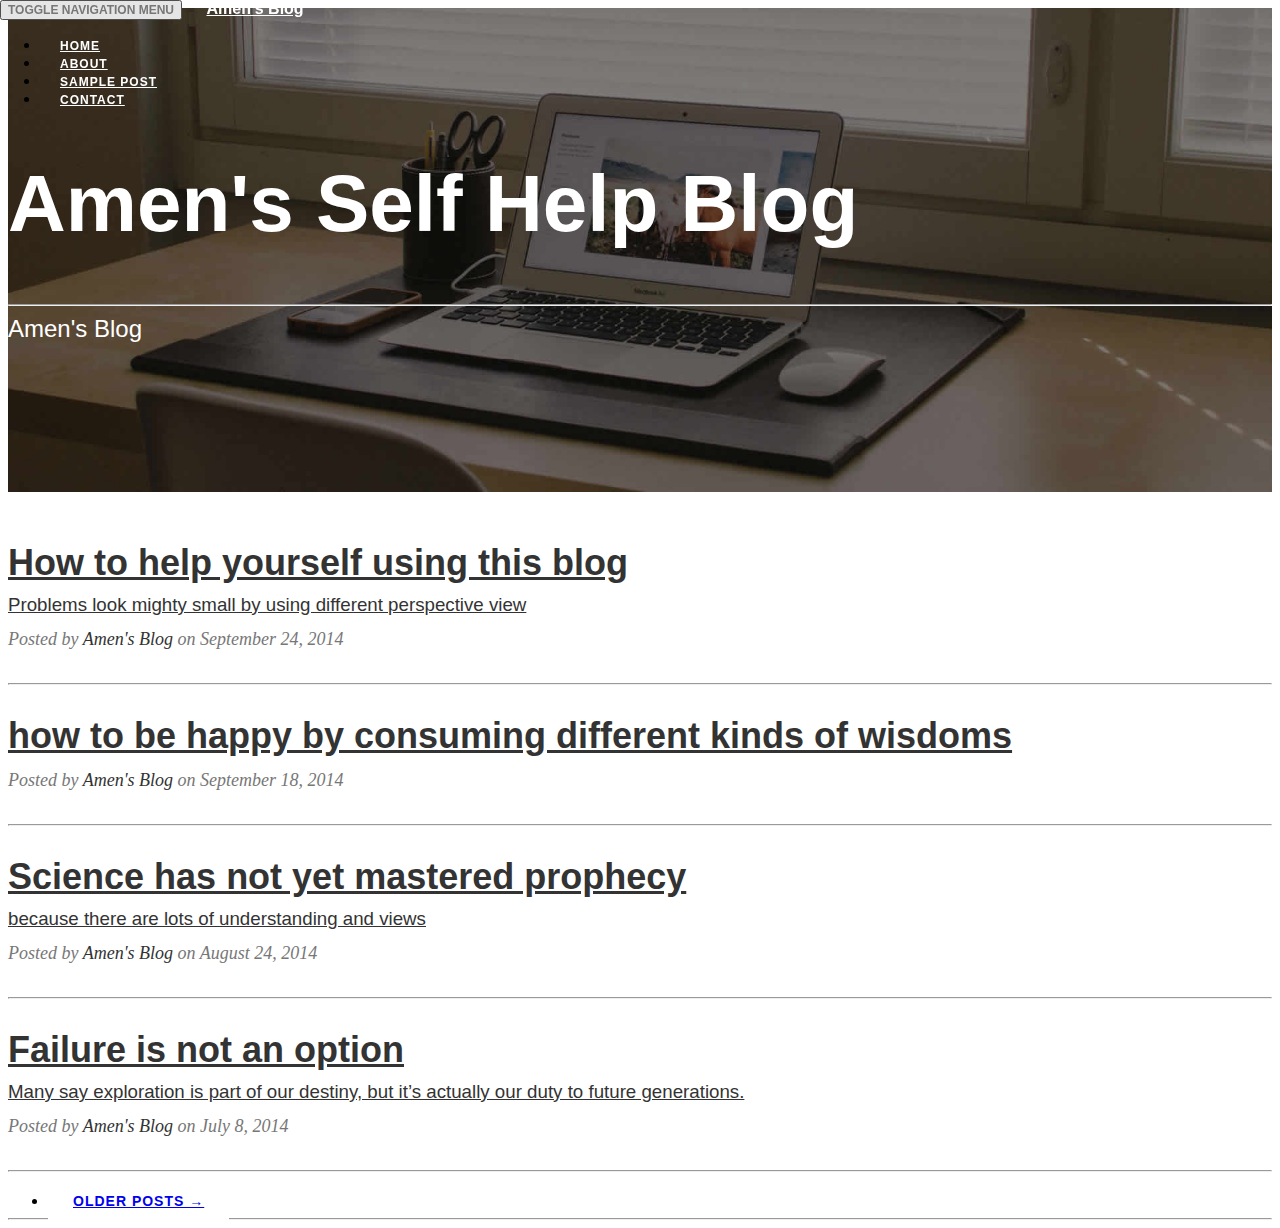
==== index.html @ a3c5f76c "amen" ====
<!DOCTYPE html>
<html >

<head>

 
    <title>Self help Blog</title>

    
    <link href="vendor/bootstrap/css/bootstrap.min.css" rel="stylesheet">

    
    <link href="css/clean-blog.min.css" rel="stylesheet">

        
</head>

<body>

    
    <nav class="navbar navbar-default navbar-custom navbar-fixed-top">
        <div class="container-fluid">
         
            <div class="navbar-header page-scroll">
                <button type="button" class="navbar-toggle" data-toggle="collapse" data-target="#bs-example-navbar-collapse-1">
                    <span class="sr-only">Toggle navigation</span>
                    Menu <i class="fa fa-bars"></i>
                </button>
                <a class="navbar-brand" href="index.html">Amen's Blog</a>
            </div>

            <!-- Collect the nav links, forms, and other content for toggling -->
            <div class="collapse navbar-collapse" id="bs-example-navbar-collapse-1">
                <ul class="nav navbar-nav navbar-right">
                    <li>
                        <a href="index.html">Home</a>
                    </li>
                    <li>
                        <a href="about.html">About</a>
                    </li>
                    <li>
                        <a href="post.html">Sample Post</a>
                    </li>
                    <li>
                        <a href="contact.html">Contact</a>
                    </li>
                </ul>
            </div>
            
        </div>
        </nav>

    <!-- Page Header -->
    
    <header class="intro-header" style="background-image: url('img/home-bg.jpg')">
        <div class="container">
            <div class="row">
                <div class="col-lg-8 col-lg-offset-2 col-md-10 col-md-offset-1">
                    <div class="site-heading">
                        <h1>Amen's Self Help Blog</h1>
                        <hr class="small">
                        <span class="subheading">Amen's Blog</span>
                    </div>
                </div>
            </div>
        </div>
    </header>

    <!-- Main Content -->
    <div class="container">
        <div class="row">
            <div class="col-lg-8 col-lg-offset-2 col-md-10 col-md-offset-1">
                <div class="post-preview">
                    <a href="post.html">
                        <h2 class="post-title">
                            How to help yourself using this blog
                        </h2>
                        <h3 class="post-subtitle">
                            Problems look mighty small by using different perspective view 
                        </h3>
                    </a>
                    <p class="post-meta">Posted by <a href="#">Amen's Blog</a> on September 24, 2014</p>
                </div>
                <hr>
                <div class="post-preview">
                    <a href="post.html">
                        <h2 class="post-title">
                        how to be happy by consuming different kinds of wisdoms
                        </h2>
                    </a>
                    <p class="post-meta">Posted by <a href="#">Amen's Blog</a> on September 18, 2014</p>
                </div>
                <hr>
                <div class="post-preview">
                    <a href="post.html">
                        <h2 class="post-title">
                            Science has not yet mastered prophecy
                        </h2>
                        <h3 class="post-subtitle">
                            because there are lots of understanding and views
                        </h3>
                    </a>
                    <p class="post-meta">Posted by <a href="#">Amen's Blog</a> on August 24, 2014</p>
                </div>
                <hr>
                <div class="post-preview">
                    <a href="post.html">
                        <h2 class="post-title">
                            Failure is not an option
                        </h2>
                        <h3 class="post-subtitle">
                            Many say exploration is part of our destiny, but it’s actually our duty to future generations.
                        </h3>
                    </a>
                    <p class="post-meta">Posted by <a href="#">Amen's Blog</a> on July 8, 2014</p>
                </div>
                <hr>
                <!-- Pager -->
                <ul class="pager">
                    <li class="next">
                        <a href="#">Older Posts &rarr;</a>
                    </li>
                </ul>
            </div>
        </div>
    </div>

    <hr>


</body>

</html>
---- css/clean-blog.min.css ----
*/a,body{color:#333}.navbar-custom .nav li a,.navbar-custom 
 .navbar-brand,h1,h2,h3,h4,h5,h6{font-weight:800}.caption,
 .intro-header .page-heading,.intro-header .subheading,.navbar-custom,h1,h2,h3,h4,h5,h6{font-family:'Open Sans','Helvetica Neue',Helvetica,Arial,sans-serif}p{line-height:1.5;margin:30px 0}p:italic}hr.small{max-width:100px;margin:15px auto;border-width:4px;border-color:#fff}.navbar-custom{position:absolute;top:0;left:0;width:100%;z-index:3}.navbar-custom .navbar-header .navbar-toggle{color:#777;font-weight:800;text-transform:uppercase;font-size:12px}.navbar-custom .nav li a{text-transform:uppercase;font-size:12px;letter-spacing:1px}@media only screen and (min-width:768px){.navbar-custom{background:0 0;border-bottom:1px solid transparent}.navbar-custom .navbar-brand{color:#fff;padding:20px}.navbar-custom .navbar-brand:focus,.navbar-custom .navbar-brand:hover{color:rgba(255,255,255,.8)}.navbar-custom .nav li a{color:#fff;padding:20px}.navbar-custom .nav li a:focus,.navbar-custom .nav li a:hover{color:rgba(255,255,255,.8)}.navbar-custom .nav li ul.dropdown-menu a{color:#333}.navbar-custom .nav li ul.dropdown-menu a:focus,.navbar-custom .nav li ul.dropdown-menu a:hover{color:#0085A1}}@media only screen and (min-width:1170px){.navbar-custom{-webkit-transition:background-color .3s;-moz-transition:background-color .3s;transition:background-color .3s;-webkit-transform:translate3d(0,0,0);-moz-transform:translate3d(0,0,0);-ms-transform:translate3d(0,0,0);-o-transform:translate3d(0,0,0);transform:translate3d(0,0,0);-webkit-backface-visibility:hidden;backface-visibility:hidden}.navbar-custom.is-fixed{position:fixed;top:-61px;background-color:rgba(255,255,255,.9);border-bottom:1px solid #f2f2f2;-webkit-transition:-webkit-transform .3s;-moz-transition:-moz-transform .3s;transition:transform .3s}.navbar-custom.is-fixed .navbar-brand{color:#333}.navbar-custom.is-fixed .navbar-brand:focus,.navbar-custom.is-fixed .navbar-brand:hover{color:#0085A1}.navbar-custom.is-fixed .nav li a{color:#333}.navbar-custom.is-fixed .nav li a:focus,.navbar-custom.is-fixed .nav li a:hover{color:#0085A1}.navbar-custom.is-visible{-webkit-transform:translate3d(0,100%,0);-moz-transform:translate3d(0,100%,0);-ms-transform:translate3d(0,100%,0);-o-transform:translate3d(0,100%,0);transform:translate3d(0,100%,0)}}.intro-header{background:center center no-repeat;-webkit-background-size:cover;-moz-background-size:cover;background-size:cover;-o-background-size:cover;margin-bottom:50px}.intro-header .page-heading,.intro-header .post-heading,.intro-header .site-heading{padding:100px 0 50px;color:#fff}.intro-header .page-heading h1,.intro-header .site-heading h1{margin-top:0;font-size:50px}.intro-header .page-heading .subheading,.intro-header .site-heading .subheading{font-size:24px;line-height:1.1;display:block;font-weight:300;margin:10px 0 0}@media only screen and (min-width:768px){.intro-header .page-heading,.intro-header .post-heading,.intro-header .site-heading{padding:150px 0}.intro-header .page-heading h1,.intro-header .site-heading h1{font-size:80px}}.intro-header .post-heading h1{font-size:35px}.intro-header .post-heading .meta,.intro-header .post-heading .subheading{line-height:1.1;display:block}.intro-header .post-heading .subheading{font-size:24px;margin:10px 0 30px;font-weight:600}.intro-header .post-heading .meta{font-family:Lora,'Times New Roman',serif;font-style:italic;font-weight:300;font-size:20px}.intro-header .post-heading .meta a{color:#fff}@media only screen and (min-width:768px){.intro-header .post-heading h1{font-size:55px}.intro-header .post-heading .subheading{font-size:30px}}.post-preview>a{color:#333}.post-preview>a:focus,.post-preview>a:hover{text-decoration:none;color:#0085A1}.post-preview>a>.post-title{font-size:30px;margin-top:30px;margin-bottom:10px}.post-preview>a>.post-subtitle{margin:0 0 10px;font-weight:300}.post-preview>.post-meta{color:#777;font-size:18px;font-style:italic;margin-top:0}.post-preview>.post-meta>a{text-decoration:none;color:#333}.post-preview>.post-meta>a:focus,.post-preview>.post-meta>a:hover{color:#0085A1;text-decoration:underline}@media only screen and (min-width:768px){.post-preview>a>.post-title{font-size:36px}}.section-heading{font-size:36px;margin-top:60px;font-weight:700}.btn,.pager li>a,.pager li>span{font-family:'Open Sans','Helvetica Neue',Helvetica,Arial,sans-serif;text-transform:uppercase;font-weight:800;letter-spacing:1px}.caption{font-size:14px;padding:10px;font-style:italic;margin:0;display:block;border-bottom-right-radius:5px;border-bottom-left-radius:5px}footer{padding:50px 0 65px}footer .list-inline{margin:0;padding:0}footer .copyright{font-size:14px;margin-bottom:0}.floating-label-form-group{font-size:14px;position:relative;margin-bottom:0;padding-bottom:.5em;border-bottom:1px solid #eee}.floating-label-form-group input,.floating-label-form-group textarea{z-index:1;position:relative;padding-right:0;padding-left:0;border:none;border-radius:0;font-size:1.5em;background:0 0;box-shadow:none!important;resize:none}.floating-label-form-group label{display:block;z-index:0;position:relative;top:2em;margin:0;font-size:.85em;line-height:1.764705882em;vertical-align:middle;vertical-align:baseline;opacity:0;-webkit-transition:top .3s ease,opacity .3s ease;-moz-transition:top .3s ease,opacity .3s ease;-ms-transition:top .3s ease,opacity .3s ease;transition:top .3s ease,opacity .3s ease}.floating-label-form-group::not(:first-child){padding-left:14px;border-left:1px solid #eee}.floating-label-form-group-with-value label{top:0;opacity:1}.floating-label-form-group-with-focus label{color:#0085A1}form .row:first-child .floating-label-form-group{border-top:1px solid #eee}.btn{font-size:14px;border-radius:0;padding:15px 25px}.btn-lg{font-size:16px;padding:25px 35px}.btn-default:focus,.btn-default:hover{background-color:#0085A1;border:1px solid #0085A1;color:#fff}.pager{margin:20px 0 0}.pager li>a,.pager li>span{font-size:14px;padding:15px 25px;background-color:#fff;border-radius:0}.pager li>a:focus,.pager li>a:hover{color:#fff;background-color:#0085A1;border:1px solid #0085A1}.pager .disabled>a,.pager .disabled>a:focus,.pager .disabled>a:hover,.pager .disabled>span{color:#777;background-color:#333;cursor:not-allowed}::-moz-selection{color:#fff;text-shadow:none;background:#0085A1}
 ::selection{color:#fff;text-shadow:none;background:#0085A1}img::selection{color:#fff;background:0 0}img::-moz-selection{color:#fff;
    background:0 0}
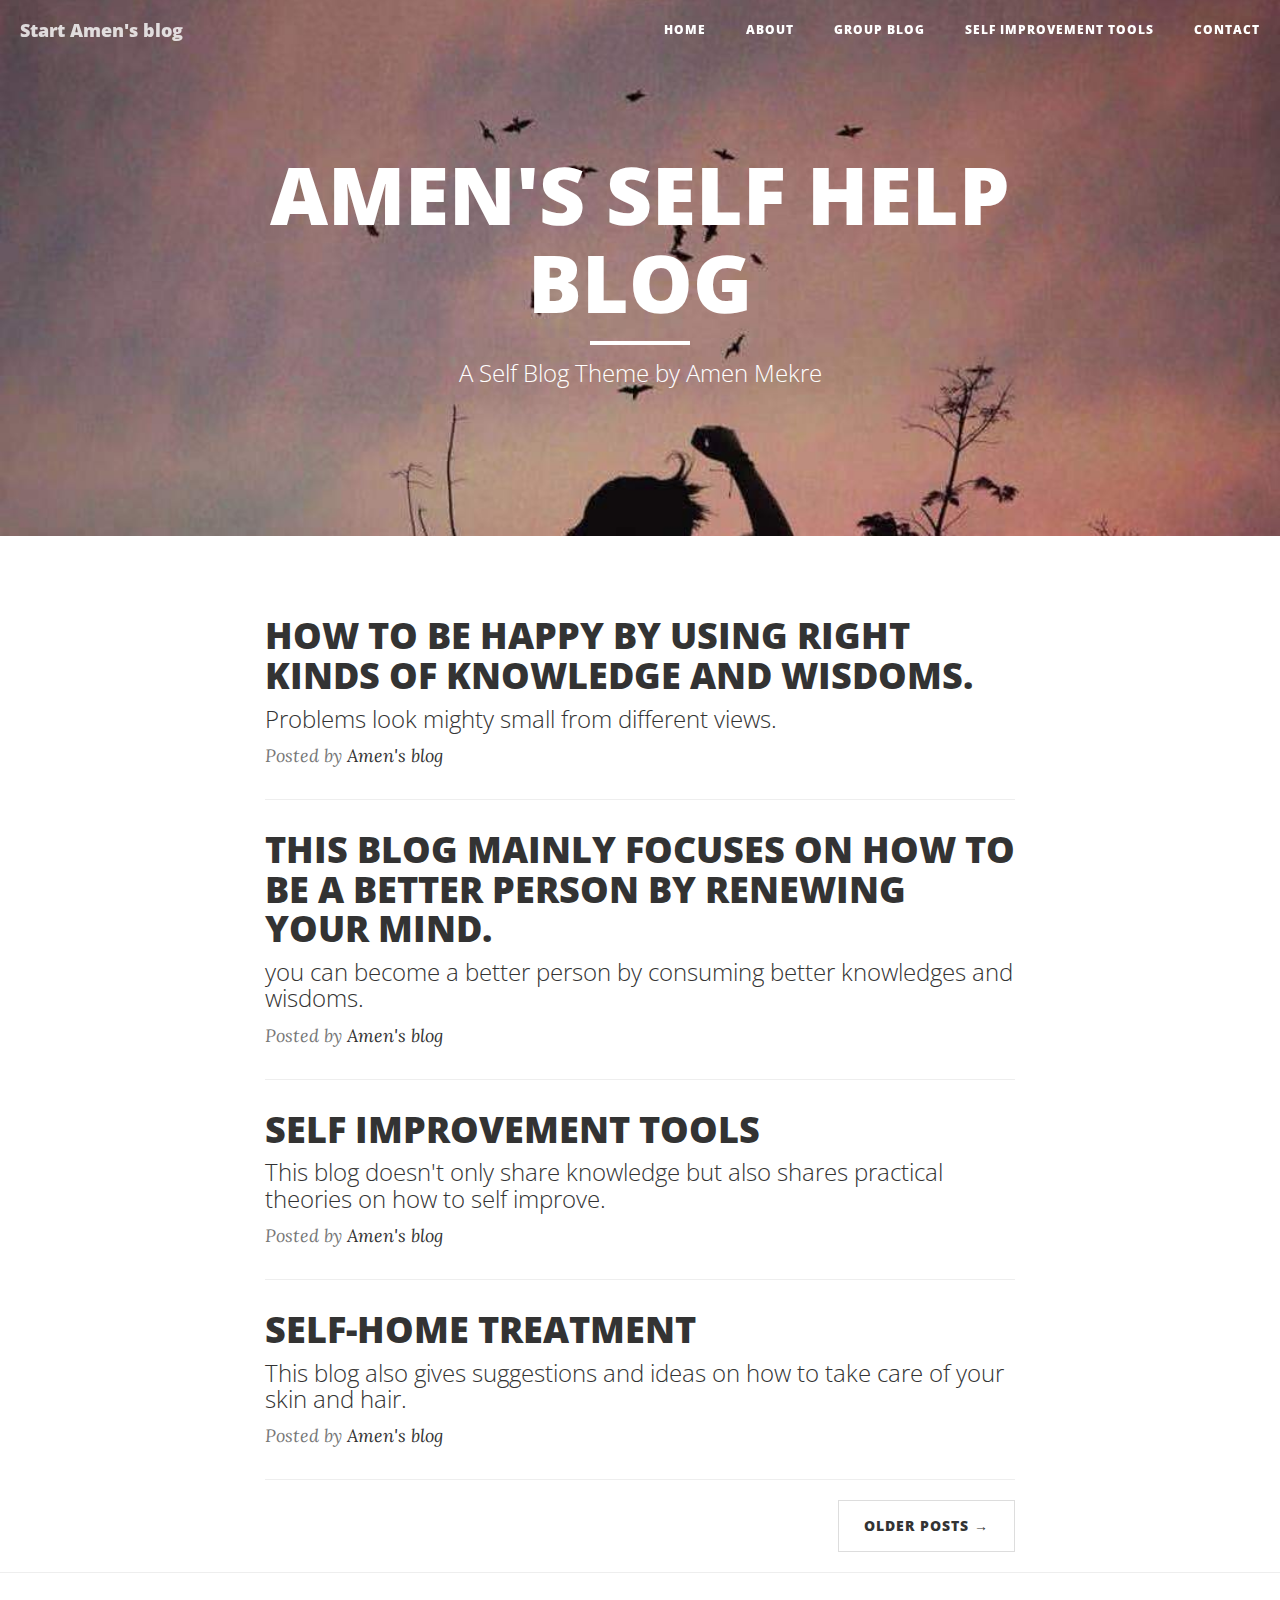
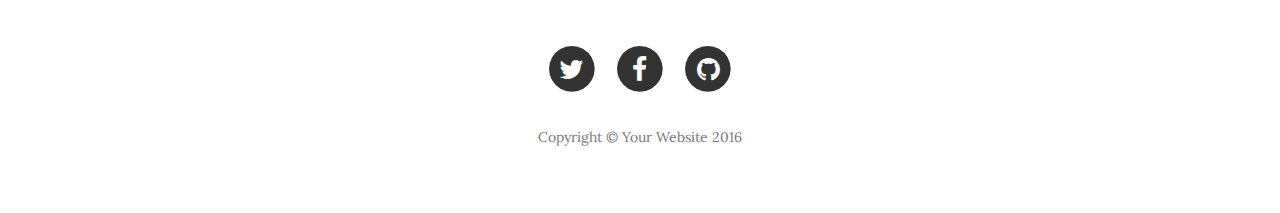
==== commit b3d17e7d: "Add files via upload" ====
--- a/index.html
+++ b/index.html
@@ -1,32 +1,48 @@
 <!DOCTYPE html>
-<html >
+<html lang="en">
 
 <head>
 
- 
-    <title>Self help Blog</title>
-
-    
+    <meta charset="utf-8">
+    <meta http-equiv="X-UA-Compatible" content="IE=edge">
+    <meta name="viewport" content="width=device-width, initial-scale=1">
+    <meta name="description" content="">
+    <meta name="author" content="">
+
+    <title>AMEN'S SELF HELP BLOG</title>
+
+    <!-- Bootstrap Core CSS -->
     <link href="vendor/bootstrap/css/bootstrap.min.css" rel="stylesheet">
 
-    
+    <!-- Theme CSS -->
     <link href="css/clean-blog.min.css" rel="stylesheet">
 
-        
+    <!-- Custom Fonts -->
+    <link href="vendor/font-awesome/css/font-awesome.min.css" rel="stylesheet" type="text/css">
+    <link href='https://fonts.googleapis.com/css?family=Lora:400,700,400italic,700italic' rel='stylesheet' type='text/css'>
+    <link href='https://fonts.googleapis.com/css?family=Open+Sans:300italic,400italic,600italic,700italic,800italic,400,300,600,700,800' rel='stylesheet' type='text/css'>
+
+    <!-- HTML5 Shim and Respond.js IE8 support of HTML5 elements and media queries -->
+    <!-- WARNING: Respond.js doesn't work if you view the page via file:// -->
+    <!--[if lt IE 9]>
+        <script src="https://oss.maxcdn.com/libs/html5shiv/3.7.0/html5shiv.js"></script>
+        <script src="https://oss.maxcdn.com/libs/respond.js/1.4.2/respond.min.js"></script>
+    <![endif]-->
+
 </head>
 
 <body>
 
-    
+    <!-- Navigation -->
     <nav class="navbar navbar-default navbar-custom navbar-fixed-top">
         <div class="container-fluid">
-         
+            <!-- Brand and toggle get grouped for better mobile display -->
             <div class="navbar-header page-scroll">
                 <button type="button" class="navbar-toggle" data-toggle="collapse" data-target="#bs-example-navbar-collapse-1">
                     <span class="sr-only">Toggle navigation</span>
                     Menu <i class="fa fa-bars"></i>
                 </button>
-                <a class="navbar-brand" href="index.html">Amen's Blog</a>
+                <a class="navbar-brand" href="index.html">Start Amen's blog</a>
             </div>
 
             <!-- Collect the nav links, forms, and other content for toggling -->
@@ -39,27 +55,31 @@
                         <a href="about.html">About</a>
                     </li>
                     <li>
-                        <a href="post.html">Sample Post</a>
+                        <a href="https://flash-evergreen.glitch.me/">GROUP BLOG</a>
+                    </li>
+                    <li>
+                        <a href="post.html">Self Improvement tools</a>
                     </li>
                     <li>
                         <a href="contact.html">Contact</a>
                     </li>
                 </ul>
             </div>
-            
-        </div>
-        </nav>
+            <!-- /.navbar-collapse -->
+        </div>
+        <!-- /.container -->
+    </nav>
 
     <!-- Page Header -->
-    
+    <!-- Set your background image for this header on the line below. -->
     <header class="intro-header" style="background-image: url('img/home-bg.jpg')">
         <div class="container">
             <div class="row">
                 <div class="col-lg-8 col-lg-offset-2 col-md-10 col-md-offset-1">
                     <div class="site-heading">
-                        <h1>Amen's Self Help Blog</h1>
+                        <h1>AMEN'S SELF HELP BLOG</h1>
                         <hr class="small">
-                        <span class="subheading">Amen's Blog</span>
+                        <span class="subheading">A Self Blog Theme by Amen Mekre</span>
                     </div>
                 </div>
             </div>
@@ -72,47 +92,49 @@
             <div class="col-lg-8 col-lg-offset-2 col-md-10 col-md-offset-1">
                 <div class="post-preview">
                     <a href="post.html">
+                        <h2 class="post-title"> 
+                              HOW TO BE HAPPY BY USING RIGHT KINDS OF KNOWLEDGE AND WISDOMS.
+                        </h2>
+                        <h3 class="post-subtitle">
+                            Problems look mighty small from different views.
+                        </h3>
+                    </a>
+                    <p class="post-meta">Posted by <a href="#"> Amen's blog </a> </p>
+                </div>
+                <hr>
+                <div class="post-preview">
+                    <a href="post.html">
                         <h2 class="post-title">
-                            How to help yourself using this blog
-                        </h2>
-                        <h3 class="post-subtitle">
-                            Problems look mighty small by using different perspective view 
+                            THIS BLOG MAINLY FOCUSES ON HOW TO BE A BETTER PERSON BY RENEWING YOUR MIND. 
+                        </h2>
+                        <h3 class="post-subtitle">
+                            you can become a better person by consuming better knowledges and wisdoms. </h3>
+                    </a>
+                    <p class="post-meta">Posted by <a href="#"> Amen's blog</a> </p>
+                </div>
+                <hr>
+                <div class="post-preview">
+                    <a href="post.html">
+                        <h2 class="post-title">
+                            SELF IMPROVEMENT TOOLS
+                        </h2>
+                        <h3 class="post-subtitle">
+                            This blog doesn't only share knowledge but also shares practical theories on how to self improve.
                         </h3>
                     </a>
-                    <p class="post-meta">Posted by <a href="#">Amen's Blog</a> on September 24, 2014</p>
+                    <p class="post-meta">Posted by <a href="#">Amen's blog</a></p>
                 </div>
                 <hr>
                 <div class="post-preview">
                     <a href="post.html">
                         <h2 class="post-title">
-                        how to be happy by consuming different kinds of wisdoms
-                        </h2>
-                    </a>
-                    <p class="post-meta">Posted by <a href="#">Amen's Blog</a> on September 18, 2014</p>
-                </div>
-                <hr>
-                <div class="post-preview">
-                    <a href="post.html">
-                        <h2 class="post-title">
-                            Science has not yet mastered prophecy
-                        </h2>
-                        <h3 class="post-subtitle">
-                            because there are lots of understanding and views
+                            SELF-HOME TREATMENT
+                        </h2>
+                        <h3 class="post-subtitle">
+                            This blog also gives suggestions and ideas on how to take care of your skin and hair.
                         </h3>
                     </a>
-                    <p class="post-meta">Posted by <a href="#">Amen's Blog</a> on August 24, 2014</p>
-                </div>
-                <hr>
-                <div class="post-preview">
-                    <a href="post.html">
-                        <h2 class="post-title">
-                            Failure is not an option
-                        </h2>
-                        <h3 class="post-subtitle">
-                            Many say exploration is part of our destiny, but it’s actually our duty to future generations.
-                        </h3>
-                    </a>
-                    <p class="post-meta">Posted by <a href="#">Amen's Blog</a> on July 8, 2014</p>
+                    <p class="post-meta">Posted by <a href="#"> Amen's blog</a> </p>
                 </div>
                 <hr>
                 <!-- Pager -->
@@ -127,6 +149,55 @@
 
     <hr>
 
+    <!-- Footer -->
+    <footer>
+        <div class="container">
+            <div class="row">
+                <div class="col-lg-8 col-lg-offset-2 col-md-10 col-md-offset-1">
+                    <ul class="list-inline text-center">
+                        <li>
+                            <a href="#">
+                                <span class="fa-stack fa-lg">
+                                    <i class="fa fa-circle fa-stack-2x"></i>
+                                    <i class="fa fa-twitter fa-stack-1x fa-inverse"></i>
+                                </span>
+                            </a>
+                        </li>
+                        <li>
+                            <a href="#">
+                                <span class="fa-stack fa-lg">
+                                    <i class="fa fa-circle fa-stack-2x"></i>
+                                    <i class="fa fa-facebook fa-stack-1x fa-inverse"></i>
+                                </span>
+                            </a>
+                        </li>
+                        <li>
+                            <a href="#">
+                                <span class="fa-stack fa-lg">
+                                    <i class="fa fa-circle fa-stack-2x"></i>
+                                    <i class="fa fa-github fa-stack-1x fa-inverse"></i>
+                                </span>
+                            </a>
+                        </li>
+                    </ul>
+                    <p class="copyright text-muted">Copyright &copy; Your Website 2016</p>
+                </div>
+            </div>
+        </div>
+    </footer>
+
+    <!-- jQuery -->
+    <script src="vendor/jquery/jquery.min.js"></script>
+
+    <!-- Bootstrap Core JavaScript -->
+    <script src="vendor/bootstrap/js/bootstrap.min.js"></script>
+
+    <!-- Contact Form JavaScript -->
+    <script src="js/jqBootstrapValidation.js"></script>
+    <script src="js/contact_me.js"></script>
+
+    <!-- Theme JavaScript -->
+    <script src="js/clean-blog.min.js"></script>
 
 </body>
 
--- a/css/clean-blog.min.css
+++ b/css/clean-blog.min.css
@@ -1,5 +1,5 @@
- */a,body{color:#333}.navbar-custom .nav li a,.navbar-custom 
- .navbar-brand,h1,h2,h3,h4,h5,h6{font-weight:800}.caption,
- .intro-header .page-heading,.intro-header .subheading,.navbar-custom,h1,h2,h3,h4,h5,h6{font-family:'Open Sans','Helvetica Neue',Helvetica,Arial,sans-serif}p{line-height:1.5;margin:30px 0}p:italic}hr.small{max-width:100px;margin:15px auto;border-width:4px;border-color:#fff}.navbar-custom{position:absolute;top:0;left:0;width:100%;z-index:3}.navbar-custom .navbar-header .navbar-toggle{color:#777;font-weight:800;text-transform:uppercase;font-size:12px}.navbar-custom .nav li a{text-transform:uppercase;font-size:12px;letter-spacing:1px}@media only screen and (min-width:768px){.navbar-custom{background:0 0;border-bottom:1px solid transparent}.navbar-custom .navbar-brand{color:#fff;padding:20px}.navbar-custom .navbar-brand:focus,.navbar-custom .navbar-brand:hover{color:rgba(255,255,255,.8)}.navbar-custom .nav li a{color:#fff;padding:20px}.navbar-custom .nav li a:focus,.navbar-custom .nav li a:hover{color:rgba(255,255,255,.8)}.navbar-custom .nav li ul.dropdown-menu a{color:#333}.navbar-custom .nav li ul.dropdown-menu a:focus,.navbar-custom .nav li ul.dropdown-menu a:hover{color:#0085A1}}@media only screen and (min-width:1170px){.navbar-custom{-webkit-transition:background-color .3s;-moz-transition:background-color .3s;transition:background-color .3s;-webkit-transform:translate3d(0,0,0);-moz-transform:translate3d(0,0,0);-ms-transform:translate3d(0,0,0);-o-transform:translate3d(0,0,0);transform:translate3d(0,0,0);-webkit-backface-visibility:hidden;backface-visibility:hidden}.navbar-custom.is-fixed{position:fixed;top:-61px;background-color:rgba(255,255,255,.9);border-bottom:1px solid #f2f2f2;-webkit-transition:-webkit-transform .3s;-moz-transition:-moz-transform .3s;transition:transform .3s}.navbar-custom.is-fixed .navbar-brand{color:#333}.navbar-custom.is-fixed .navbar-brand:focus,.navbar-custom.is-fixed .navbar-brand:hover{color:#0085A1}.navbar-custom.is-fixed .nav li a{color:#333}.navbar-custom.is-fixed .nav li a:focus,.navbar-custom.is-fixed .nav li a:hover{color:#0085A1}.navbar-custom.is-visible{-webkit-transform:translate3d(0,100%,0);-moz-transform:translate3d(0,100%,0);-ms-transform:translate3d(0,100%,0);-o-transform:translate3d(0,100%,0);transform:translate3d(0,100%,0)}}.intro-header{background:center center no-repeat;-webkit-background-size:cover;-moz-background-size:cover;background-size:cover;-o-background-size:cover;margin-bottom:50px}.intro-header .page-heading,.intro-header .post-heading,.intro-header .site-heading{padding:100px 0 50px;color:#fff}.intro-header .page-heading h1,.intro-header .site-heading h1{margin-top:0;font-size:50px}.intro-header .page-heading .subheading,.intro-header .site-heading .subheading{font-size:24px;line-height:1.1;display:block;font-weight:300;margin:10px 0 0}@media only screen and (min-width:768px){.intro-header .page-heading,.intro-header .post-heading,.intro-header .site-heading{padding:150px 0}.intro-header .page-heading h1,.intro-header .site-heading h1{font-size:80px}}.intro-header .post-heading h1{font-size:35px}.intro-header .post-heading .meta,.intro-header .post-heading .subheading{line-height:1.1;display:block}.intro-header .post-heading .subheading{font-size:24px;margin:10px 0 30px;font-weight:600}.intro-header .post-heading .meta{font-family:Lora,'Times New Roman',serif;font-style:italic;font-weight:300;font-size:20px}.intro-header .post-heading .meta a{color:#fff}@media only screen and (min-width:768px){.intro-header .post-heading h1{font-size:55px}.intro-header .post-heading .subheading{font-size:30px}}.post-preview>a{color:#333}.post-preview>a:focus,.post-preview>a:hover{text-decoration:none;color:#0085A1}.post-preview>a>.post-title{font-size:30px;margin-top:30px;margin-bottom:10px}.post-preview>a>.post-subtitle{margin:0 0 10px;font-weight:300}.post-preview>.post-meta{color:#777;font-size:18px;font-style:italic;margin-top:0}.post-preview>.post-meta>a{text-decoration:none;color:#333}.post-preview>.post-meta>a:focus,.post-preview>.post-meta>a:hover{color:#0085A1;text-decoration:underline}@media only screen and (min-width:768px){.post-preview>a>.post-title{font-size:36px}}.section-heading{font-size:36px;margin-top:60px;font-weight:700}.btn,.pager li>a,.pager li>span{font-family:'Open Sans','Helvetica Neue',Helvetica,Arial,sans-serif;text-transform:uppercase;font-weight:800;letter-spacing:1px}.caption{font-size:14px;padding:10px;font-style:italic;margin:0;display:block;border-bottom-right-radius:5px;border-bottom-left-radius:5px}footer{padding:50px 0 65px}footer .list-inline{margin:0;padding:0}footer .copyright{font-size:14px;margin-bottom:0}.floating-label-form-group{font-size:14px;position:relative;margin-bottom:0;padding-bottom:.5em;border-bottom:1px solid #eee}.floating-label-form-group input,.floating-label-form-group textarea{z-index:1;position:relative;padding-right:0;padding-left:0;border:none;border-radius:0;font-size:1.5em;background:0 0;box-shadow:none!important;resize:none}.floating-label-form-group label{display:block;z-index:0;position:relative;top:2em;margin:0;font-size:.85em;line-height:1.764705882em;vertical-align:middle;vertical-align:baseline;opacity:0;-webkit-transition:top .3s ease,opacity .3s ease;-moz-transition:top .3s ease,opacity .3s ease;-ms-transition:top .3s ease,opacity .3s ease;transition:top .3s ease,opacity .3s ease}.floating-label-form-group::not(:first-child){padding-left:14px;border-left:1px solid #eee}.floating-label-form-group-with-value label{top:0;opacity:1}.floating-label-form-group-with-focus label{color:#0085A1}form .row:first-child .floating-label-form-group{border-top:1px solid #eee}.btn{font-size:14px;border-radius:0;padding:15px 25px}.btn-lg{font-size:16px;padding:25px 35px}.btn-default:focus,.btn-default:hover{background-color:#0085A1;border:1px solid #0085A1;color:#fff}.pager{margin:20px 0 0}.pager li>a,.pager li>span{font-size:14px;padding:15px 25px;background-color:#fff;border-radius:0}.pager li>a:focus,.pager li>a:hover{color:#fff;background-color:#0085A1;border:1px solid #0085A1}.pager .disabled>a,.pager .disabled>a:focus,.pager .disabled>a:hover,.pager .disabled>span{color:#777;background-color:#333;cursor:not-allowed}::-moz-selection{color:#fff;text-shadow:none;background:#0085A1}
- ::selection{color:#fff;text-shadow:none;background:#0085A1}img::selection{color:#fff;background:0 0}img::-moz-selection{color:#fff;
-    background:0 0}+/*!
+ * Start Bootstrap - Clean Blog v3.3.7+1 (http://startbootstrap.com/template-overviews/clean-blog)
+ * Copyright 2013-2017 Start Bootstrap
+ * Licensed under MIT (https://github.com/BlackrockDigital/startbootstrap/blob/gh-pages/LICENSE)
+ */a,body{color:#333}.navbar-custom .nav li a,.navbar-custom .navbar-brand,h1,h2,h3,h4,h5,h6{font-weight:800}.caption,.intro-header .page-heading,.intro-header .site-heading,footer .copyright{text-align:center}body{font-family:Lora,'Times New Roman',serif;font-size:20px;-webkit-tap-highlight-color:#0085A1}.intro-header .page-heading .subheading,.intro-header .post-heading .subheading,.intro-header .site-heading .subheading,.navbar-custom,h1,h2,h3,h4,h5,h6{font-family:'Open Sans','Helvetica Neue',Helvetica,Arial,sans-serif}p{line-height:1.5;margin:30px 0}p a{text-decoration:underline}a:focus,a:hover{color:#0085A1}a img:focus,a img:hover{cursor:zoom-in}blockquote{color:#777;font-style:italic}hr.small{max-width:100px;margin:15px auto;border-width:4px;border-color:#fff}.navbar-custom{position:absolute;top:0;left:0;width:100%;z-index:3}.navbar-custom .navbar-header .navbar-toggle{color:#777;font-weight:800;text-transform:uppercase;font-size:12px}.navbar-custom .nav li a{text-transform:uppercase;font-size:12px;letter-spacing:1px}@media only screen and (min-width:768px){.navbar-custom{background:0 0;border-bottom:1px solid transparent}.navbar-custom .navbar-brand{color:#fff;padding:20px}.navbar-custom .navbar-brand:focus,.navbar-custom .navbar-brand:hover{color:rgba(255,255,255,.8)}.navbar-custom .nav li a{color:#fff;padding:20px}.navbar-custom .nav li a:focus,.navbar-custom .nav li a:hover{color:rgba(255,255,255,.8)}.navbar-custom .nav li ul.dropdown-menu a{color:#333}.navbar-custom .nav li ul.dropdown-menu a:focus,.navbar-custom .nav li ul.dropdown-menu a:hover{color:#0085A1}}@media only screen and (min-width:1170px){.navbar-custom{-webkit-transition:background-color .3s;-moz-transition:background-color .3s;transition:background-color .3s;-webkit-transform:translate3d(0,0,0);-moz-transform:translate3d(0,0,0);-ms-transform:translate3d(0,0,0);-o-transform:translate3d(0,0,0);transform:translate3d(0,0,0);-webkit-backface-visibility:hidden;backface-visibility:hidden}.navbar-custom.is-fixed{position:fixed;top:-61px;background-color:rgba(255,255,255,.9);border-bottom:1px solid #f2f2f2;-webkit-transition:-webkit-transform .3s;-moz-transition:-moz-transform .3s;transition:transform .3s}.navbar-custom.is-fixed .navbar-brand{color:#333}.navbar-custom.is-fixed .navbar-brand:focus,.navbar-custom.is-fixed .navbar-brand:hover{color:#0085A1}.navbar-custom.is-fixed .nav li a{color:#333}.navbar-custom.is-fixed .nav li a:focus,.navbar-custom.is-fixed .nav li a:hover{color:#0085A1}.navbar-custom.is-visible{-webkit-transform:translate3d(0,100%,0);-moz-transform:translate3d(0,100%,0);-ms-transform:translate3d(0,100%,0);-o-transform:translate3d(0,100%,0);transform:translate3d(0,100%,0)}}.intro-header{background:center center no-repeat;-webkit-background-size:cover;-moz-background-size:cover;background-size:cover;-o-background-size:cover;margin-bottom:50px}.intro-header .page-heading,.intro-header .post-heading,.intro-header .site-heading{padding:100px 0 50px;color:#fff}.intro-header .page-heading h1,.intro-header .site-heading h1{margin-top:0;font-size:50px}.intro-header .page-heading .subheading,.intro-header .site-heading .subheading{font-size:24px;line-height:1.1;display:block;font-weight:300;margin:10px 0 0}@media only screen and (min-width:768px){.intro-header .page-heading,.intro-header .post-heading,.intro-header .site-heading{padding:150px 0}.intro-header .page-heading h1,.intro-header .site-heading h1{font-size:80px}}.intro-header .post-heading h1{font-size:35px}.intro-header .post-heading .meta,.intro-header .post-heading .subheading{line-height:1.1;display:block}.intro-header .post-heading .subheading{font-size:24px;margin:10px 0 30px;font-weight:600}.intro-header .post-heading .meta{font-family:Lora,'Times New Roman',serif;font-style:italic;font-weight:300;font-size:20px}.intro-header .post-heading .meta a{color:#fff}@media only screen and (min-width:768px){.intro-header .post-heading h1{font-size:55px}.intro-header .post-heading .subheading{font-size:30px}}.post-preview>a{color:#333}.post-preview>a:focus,.post-preview>a:hover{text-decoration:none;color:#0085A1}.post-preview>a>.post-title{font-size:30px;margin-top:30px;margin-bottom:10px}.post-preview>a>.post-subtitle{margin:0 0 10px;font-weight:300}.post-preview>.post-meta{color:#777;font-size:18px;font-style:italic;margin-top:0}.post-preview>.post-meta>a{text-decoration:none;color:#333}.post-preview>.post-meta>a:focus,.post-preview>.post-meta>a:hover{color:#0085A1;text-decoration:underline}@media only screen and (min-width:768px){.post-preview>a>.post-title{font-size:36px}}.section-heading{font-size:36px;margin-top:60px;font-weight:700}.btn,.pager li>a,.pager li>span{font-family:'Open Sans','Helvetica Neue',Helvetica,Arial,sans-serif;text-transform:uppercase;font-weight:800;letter-spacing:1px}.caption{font-size:14px;padding:10px;font-style:italic;margin:0;display:block;border-bottom-right-radius:5px;border-bottom-left-radius:5px}footer{padding:50px 0 65px}footer .list-inline{margin:0;padding:0}footer .copyright{font-size:14px;margin-bottom:0}.floating-label-form-group{font-size:14px;position:relative;margin-bottom:0;padding-bottom:.5em;border-bottom:1px solid #eee}.floating-label-form-group input,.floating-label-form-group textarea{z-index:1;position:relative;padding-right:0;padding-left:0;border:none;border-radius:0;font-size:1.5em;background:0 0;box-shadow:none!important;resize:none}.floating-label-form-group label{display:block;z-index:0;position:relative;top:2em;margin:0;font-size:.85em;line-height:1.764705882em;vertical-align:middle;vertical-align:baseline;opacity:0;-webkit-transition:top .3s ease,opacity .3s ease;-moz-transition:top .3s ease,opacity .3s ease;-ms-transition:top .3s ease,opacity .3s ease;transition:top .3s ease,opacity .3s ease}.floating-label-form-group::not(:first-child){padding-left:14px;border-left:1px solid #eee}.floating-label-form-group-with-value label{top:0;opacity:1}.floating-label-form-group-with-focus label{color:#0085A1}form .row:first-child .floating-label-form-group{border-top:1px solid #eee}.btn{font-size:14px;border-radius:0;padding:15px 25px}.btn-lg{font-size:16px;padding:25px 35px}.btn-default:focus,.btn-default:hover{background-color:#0085A1;border:1px solid #0085A1;color:#fff}.pager{margin:20px 0 0}.pager li>a,.pager li>span{font-size:14px;padding:15px 25px;background-color:#fff;border-radius:0}.pager li>a:focus,.pager li>a:hover{color:#fff;background-color:#0085A1;border:1px solid #0085A1}.pager .disabled>a,.pager .disabled>a:focus,.pager .disabled>a:hover,.pager .disabled>span{color:#777;background-color:#333;cursor:not-allowed}::-moz-selection{color:#fff;text-shadow:none;background:#0085A1}::selection{color:#fff;text-shadow:none;background:#0085A1}img::selection{color:#fff;background:0 0}img::-moz-selection{color:#fff;background:0 0}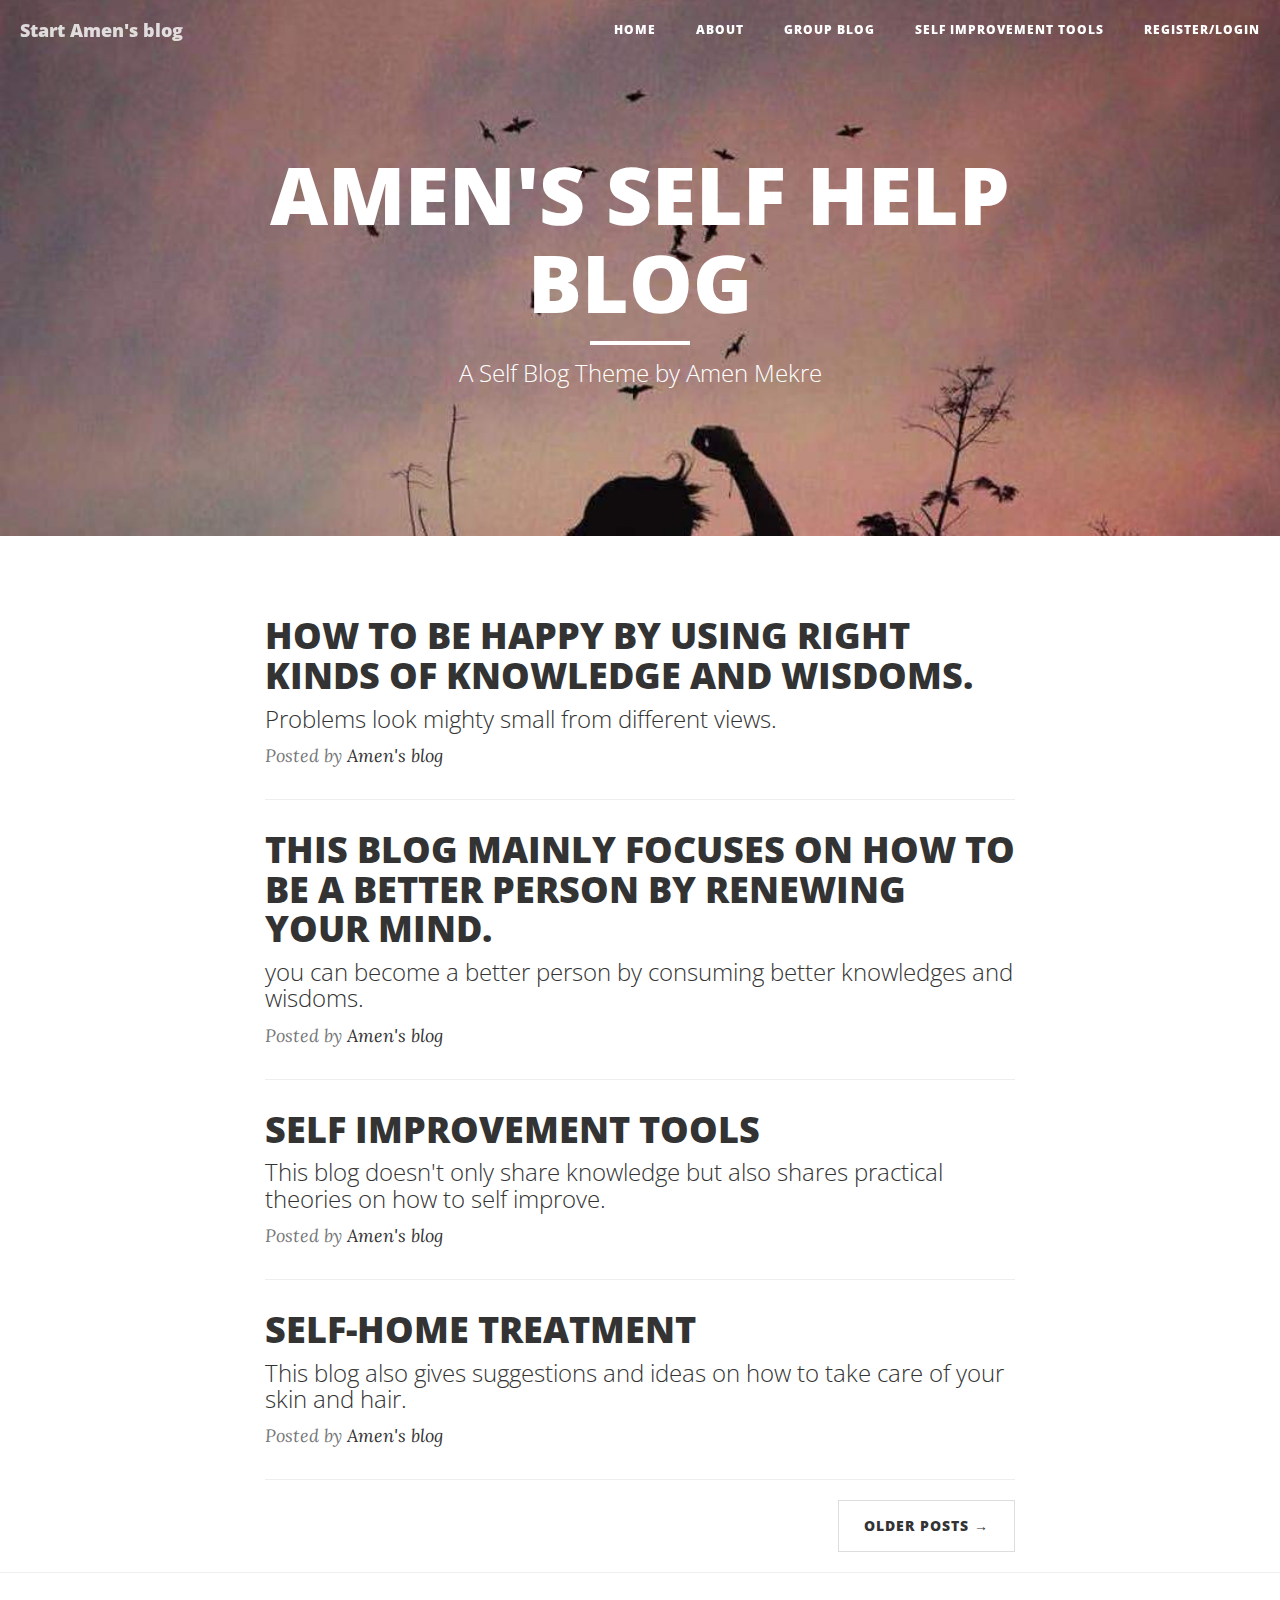
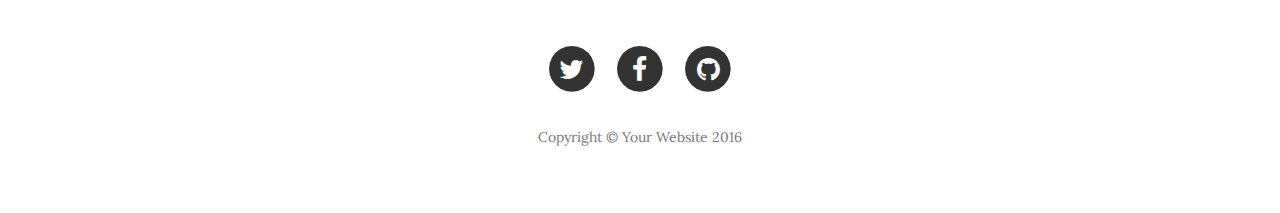
==== commit a8ed61ff: "Add files via upload" ====
--- a/index.html
+++ b/index.html
@@ -61,7 +61,7 @@
                         <a href="post.html">Self Improvement tools</a>
                     </li>
                     <li>
-                        <a href="contact.html">Contact</a>
+                        <a href="https://amenisha.glitch.me/users/register">register/login</a>
                     </li>
                 </ul>
             </div>
